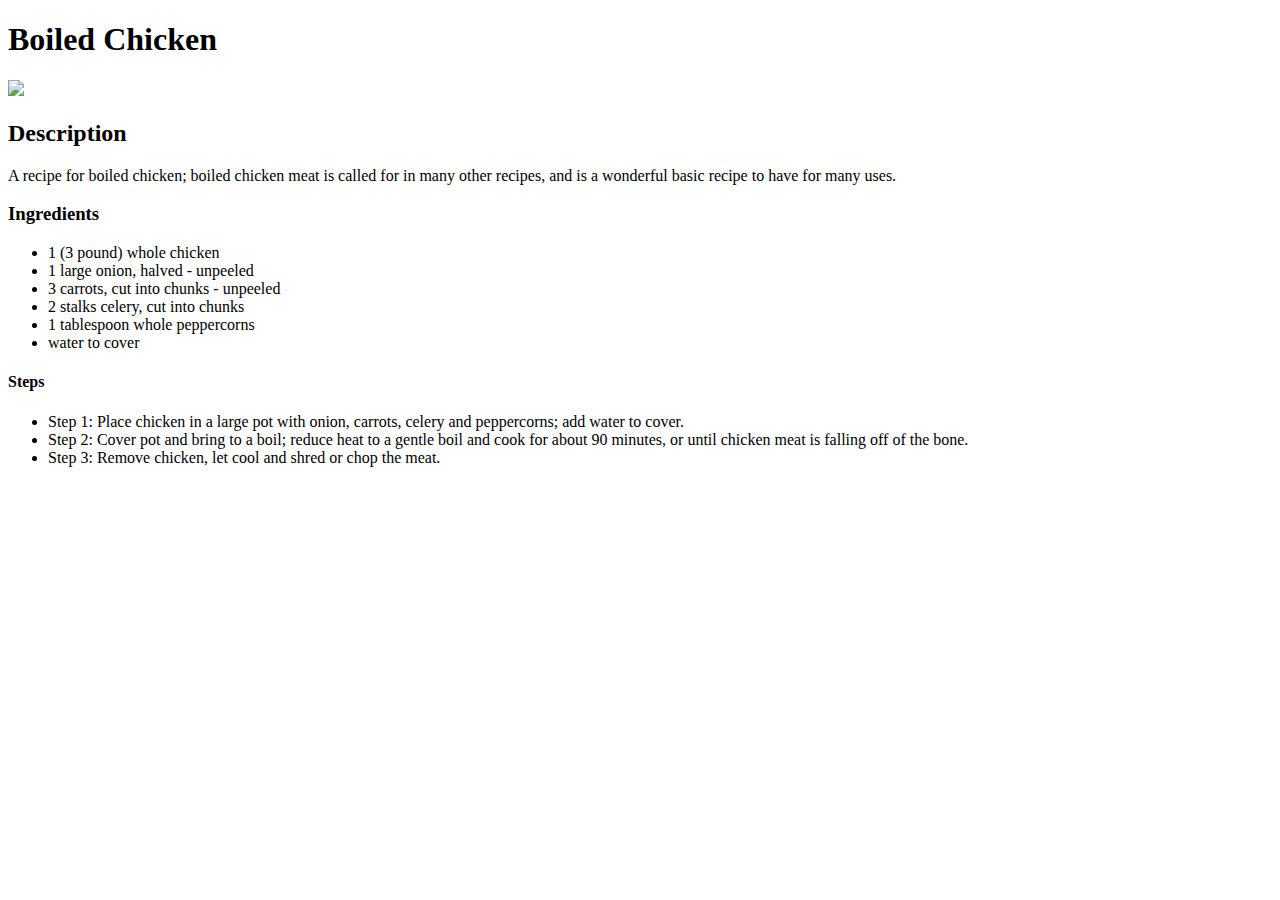
==== recipes/boiled-chicken.html @ ef11f7dc "Add Boiled Chicken Recipe" ====
<!DOCTYPE html>
<html lang="en">
<head>
  <meta charset="UTF-8">
  <title>Boiled Chicken Recipe</title>
</head>
<body>
  <h1>Boiled Chicken</h1>
  <img src="https://imagesvc.meredithcorp.io/v3/mm/image?url=https%3A%2F%2Fimages.media-allrecipes.com%2Fuserphotos%2F8818879.jpg&w=720&h=720&c=sc&poi=face&q=60">
  <h2>Description</h2>
  <p>A recipe for boiled chicken; boiled chicken meat is called for in many other recipes, and is a wonderful basic recipe to have for many uses.</p>
  <h3>Ingredients</h3>
  <ul>
    <li>1 (3 pound) whole chicken</li>
    <li>1 large onion, halved - unpeeled</li>
    <li>3 carrots, cut into chunks - unpeeled</li>
    <li>2 stalks celery, cut into chunks</li>
    <li>1 tablespoon whole peppercorns</li>
    <li>water to cover</li>
  </ul>
  <h4>Steps</h4>
  <ul>
    <li>Step 1: Place chicken in a large pot with onion, carrots, celery and peppercorns; add water to cover.</li>
    <li>Step 2: Cover pot and bring to a boil; reduce heat to a gentle boil and cook for about 90 minutes, or until chicken meat is falling off of the bone.</li>
    <li>Step 3: Remove chicken, let cool and shred or chop the meat.</li>
  </ul>
</body>
</html>
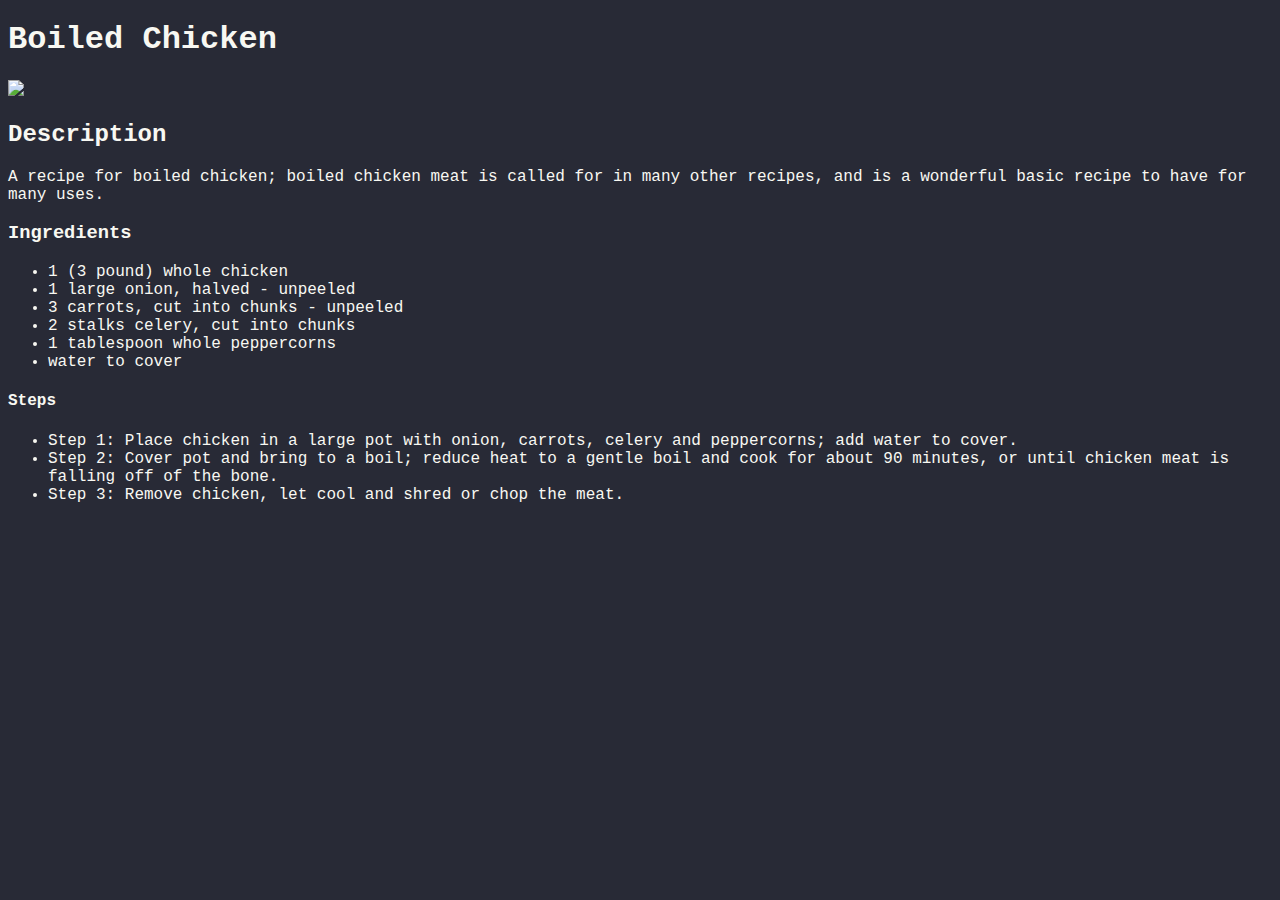
==== commit 0beba4c3: "Add style to site via style.css" ====
--- a/recipes/boiled-chicken.html
+++ b/recipes/boiled-chicken.html
@@ -3,6 +3,7 @@
 <head>
   <meta charset="UTF-8">
   <title>Boiled Chicken Recipe</title>
+  <link rel="stylesheet" href="../style.css">
 </head>
 <body>
   <h1>Boiled Chicken</h1>
--- a/style.css
+++ b/style.css
@@ -0,0 +1,11 @@
+/* style.css */
+
+body {
+  background-color: #282a36;
+  color: #f8f8f2;
+  font-family: 'Courier New', Courier, monospace;
+}
+
+a {
+  color: #f1fa8c;
+}
